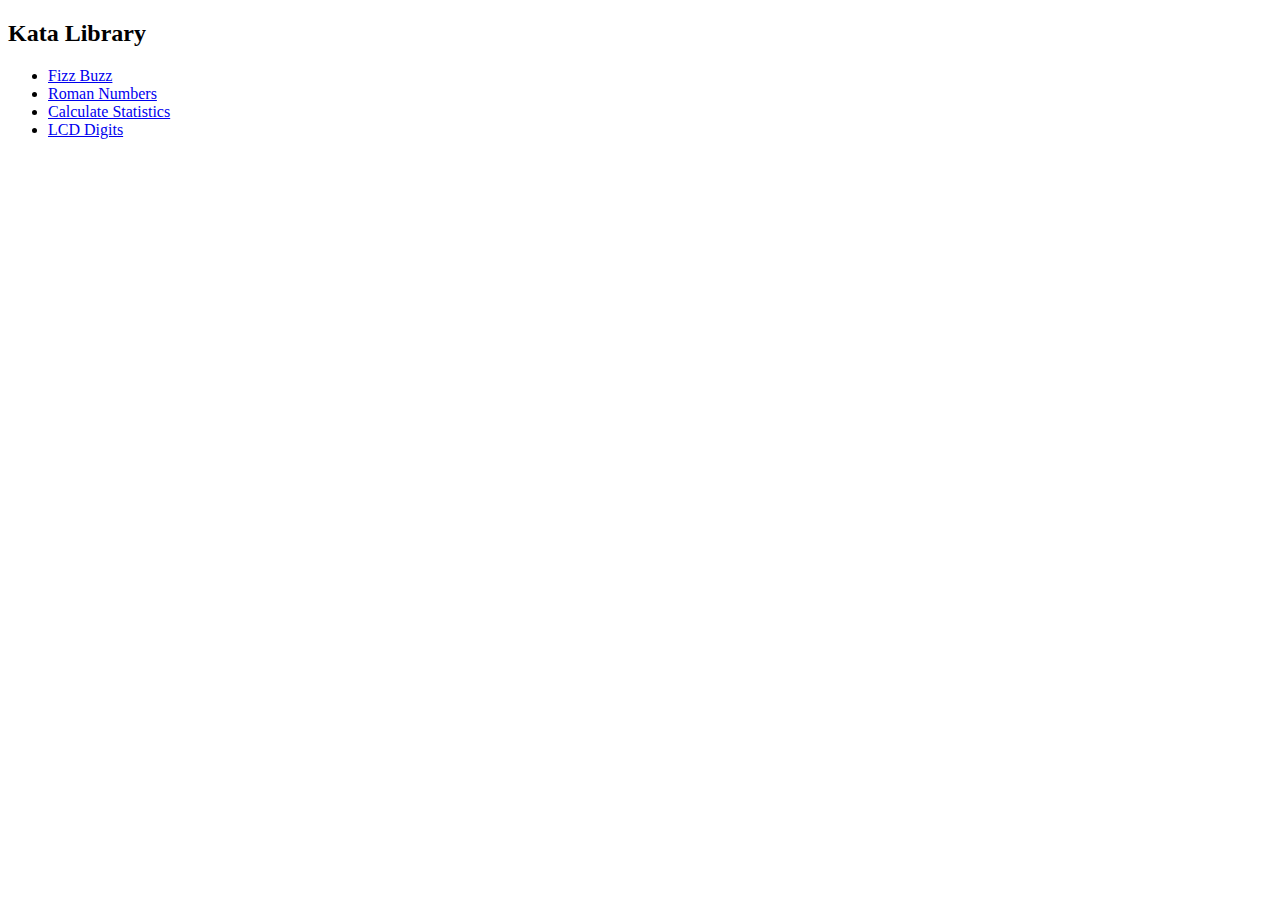
==== index.html @ f6282a14 "LCD Digits: Refactoring - phase 2" ====
<!DOCTYPE html>
<html>
<head>
	<meta charset="utf-8">
	<title>Kata Library</title>
	
</head>
	<body>
		<section id="kata-group">
			<h2>Kata Library</h2>
			<ul>
				<li><a href="FizzBuzz/index.html">Fizz Buzz</a></li>
				<li><a href="RomanNumbers/index.html">Roman Numbers</a></li>
				<li><a href="CalcStats/index.html">Calculate Statistics</a></li>
				<li><a href="LCDDigits/index.html">LCD Digits</a></li>
			</ul>
		</section>
	</body>
</html>
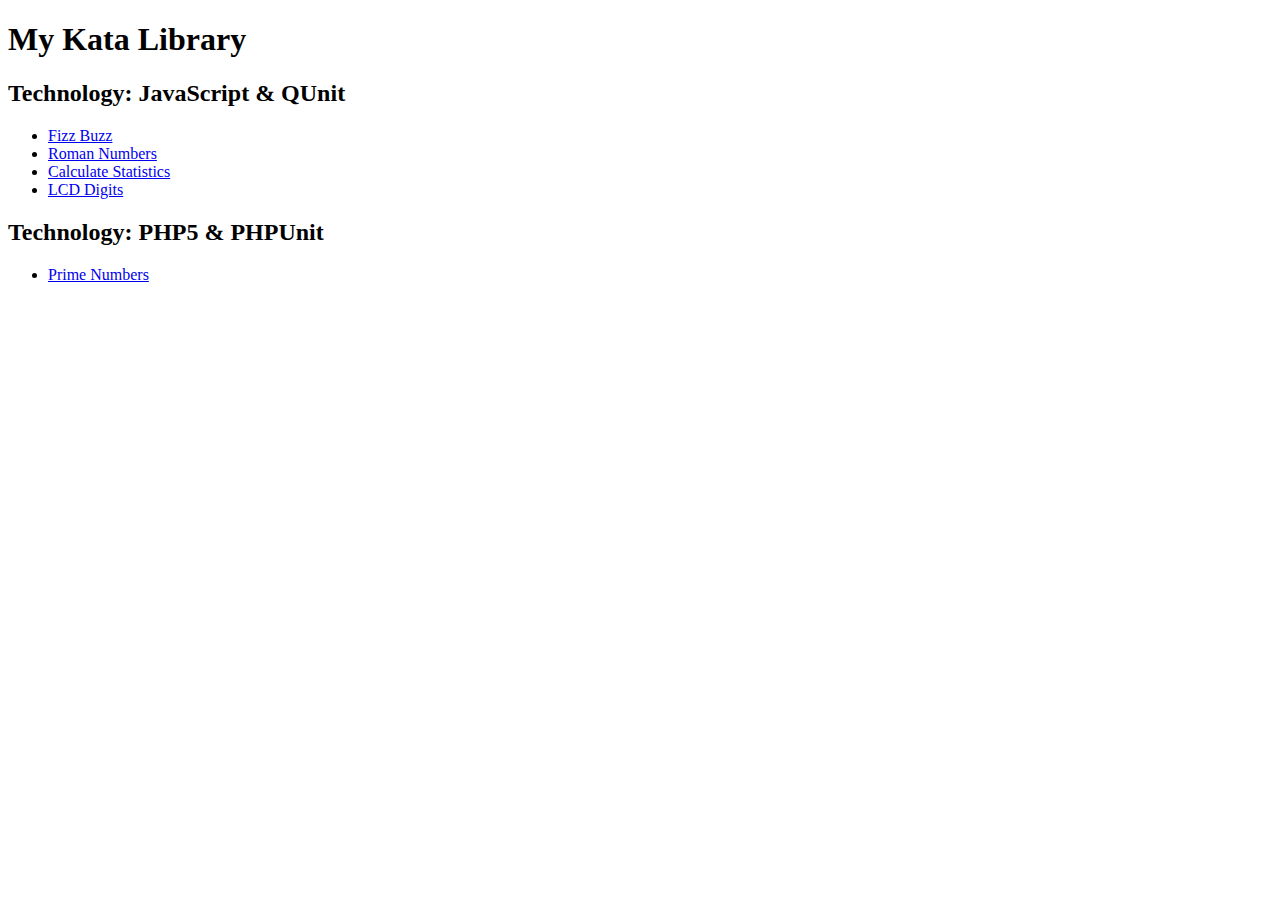
==== commit d1203d5b: "Restructurate TDD Kata Project" ====
--- a/index.html
+++ b/index.html
@@ -3,11 +3,20 @@
 <head>
 	<meta charset="utf-8">
 	<title>Kata Library</title>
+
+	<style>
+		body{
+			background-color: white;
+			font-family:  Tahoma;	
+			font-size: 100%;	
+		}
+	</style>
 	
 </head>
 	<body>
-		<section id="kata-group">
-			<h2>Kata Library</h2>
+		<h1>My Kata Library</h1>
+		<section id="js" class="kata-group">
+			<h2>Technology: JavaScript & QUnit</h2>
 			<ul>
 				<li><a href="FizzBuzz/index.html">Fizz Buzz</a></li>
 				<li><a href="RomanNumbers/index.html">Roman Numbers</a></li>
@@ -15,5 +24,11 @@
 				<li><a href="LCDDigits/index.html">LCD Digits</a></li>
 			</ul>
 		</section>
+		<section id="php" class="kata-group">
+			<h2>Technology: PHP5 & PHPUnit</h2>
+			<ul>
+				<li><a href="PrimeNumber/tests/PrimeNumberTest.php">Prime Numbers</a></li>
+			</ul>
+		</section>
 	</body>
 </html>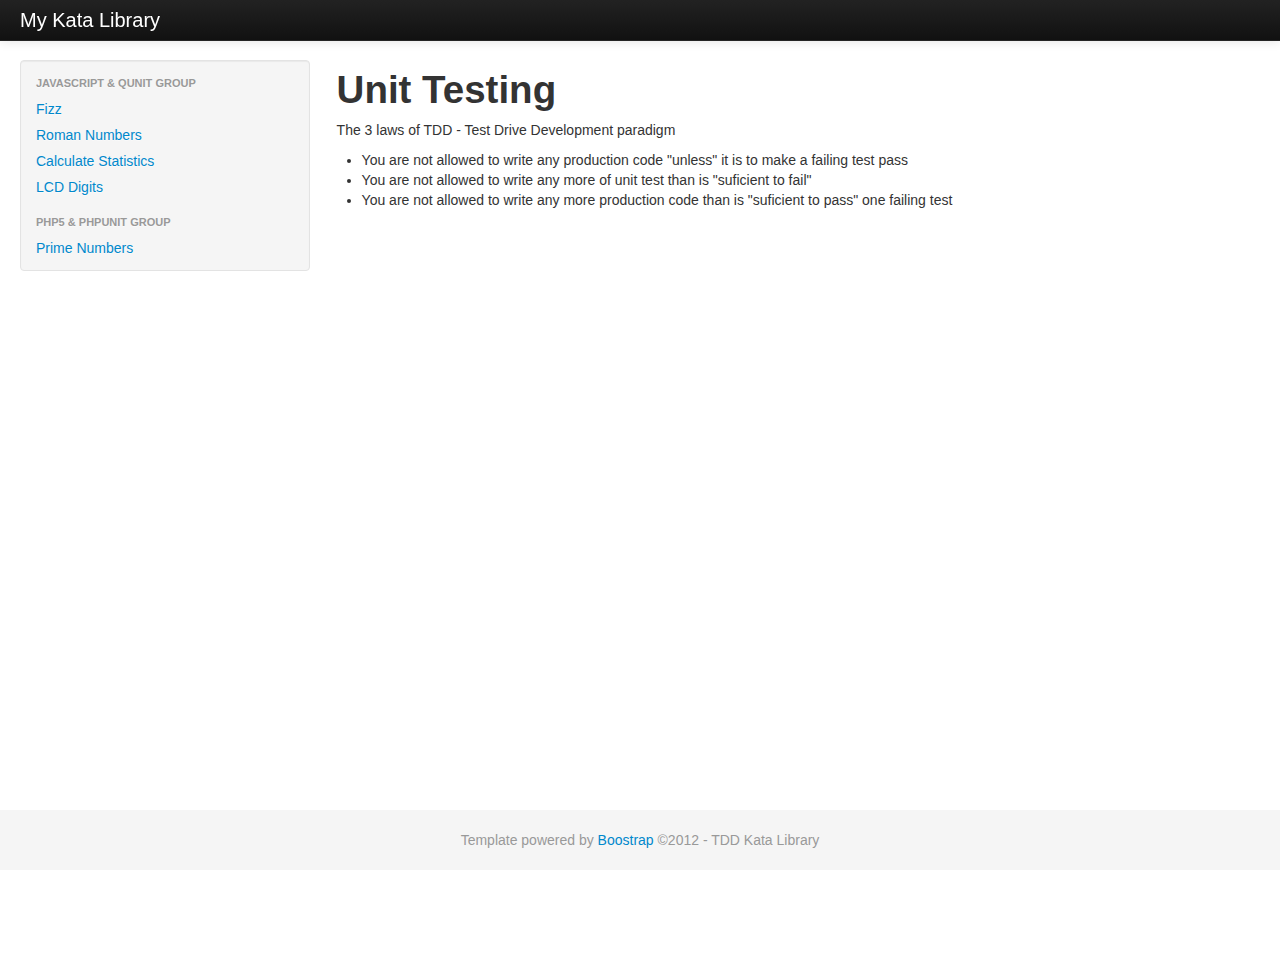
==== commit f59be576: "Wrap main index file with bootsrap template" ====
--- a/index.html
+++ b/index.html
@@ -4,31 +4,120 @@
 	<meta charset="utf-8">
 	<title>Kata Library</title>
 
-	<style>
-		body{
-			background-color: white;
-			font-family:  Tahoma;	
-			font-size: 100%;	
+	<!-- Turn on Responsive design -->
+	<meta name="viewport" content="width=device-width, initial-scale=1.0">
+	<link href="assets/css/bootstrap-responsive.css" rel="stylesheet">
+
+	<!-- Bootstrap -->
+	<link href="css/bootstrap.min.css" rel="stylesheet" media="screen">
+
+	<!-- jQuery lib -->
+	<script src="js/jquery.min.js"></script>
+	<script src="js/bootstrap.min.js"></script>
+
+	 <style type="text/css">
+	    
+	 	html,
+	 	body {
+	 		height: 100%;  /* The html and body elements cannot have any padding or margin. */
+	 	}
+	    body {
+	        padding-top: 60px;
+	    }
+
+	    #wrap {
+		    min-height: 90%;
+	        height: auto !important;
+	        height: 100%;
+	        /* Negative indent footer by it's height */
+	        margin: 0 auto -60px;
+	   	}
+	    .sidebar-nav {
+	    	padding: 9px 0;
+	    }
+
+	    /* Set the fixed height of the footer here */
+	    #footer {
+	    	 height: 60px;
+	    	 background-color: #f5f5f5;
+	    }
+
+	    .credit {
+	    	margin: 20px 0;
+	    	color: #999999;
+	    	text-align: center;
+	    }
+
+	    .container {
+   	 		width: auto;
+   	 		margin-left: auto;
+   			margin-right: auto;
+   			max-width: 680px;
+    		width: auto;
 		}
-	</style>
+
+	    /* Landscape phone to portrait tablet */
+     	@media (max-width: 767px) {
+	 
+	        #footer {
+	          margin-left: -20px;
+	          margin-right: -20px;
+	          padding-left: 20px;
+	          padding-right: 20px;
+	        }
+
+	        .row-fluid [class*="span"] {
+	        	float:none;
+	        	width: 100%;
+	        }
+	    }
+    </style>
 	
 </head>
 	<body>
-		<h1>My Kata Library</h1>
-		<section id="js" class="kata-group">
-			<h2>Technology: JavaScript & QUnit</h2>
-			<ul>
-				<li><a href="FizzBuzz/index.html">Fizz Buzz</a></li>
-				<li><a href="RomanNumbers/index.html">Roman Numbers</a></li>
-				<li><a href="CalcStats/index.html">Calculate Statistics</a></li>
-				<li><a href="LCDDigits/index.html">LCD Digits</a></li>
-			</ul>
-		</section>
-		<section id="php" class="kata-group">
-			<h2>Technology: PHP5 & PHPUnit</h2>
-			<ul>
-				<li><a href="PrimeNumber/tests/PrimeNumberTest.php">Prime Numbers</a></li>
-			</ul>
-		</section>
+		<div id="wrap">
+			<nav class="navbar navbar-inverse navbar-fixed-top">
+				<div class="navbar-inner">
+					<div class="container-fluid">
+						<a class="brand" href="#">My Kata Library</a>
+					</div>
+				</div>
+			</nav>
+			<div class="container-fluid">
+				<div class="row-fluid">
+					<aside class="span3">
+						<!-- Aside Nav here -->
+						<nav class="well sidebar-nav">
+							<ul class="nav nav-list">
+								<li class="nav-header">JavaScript & QUnit group</li>
+								<li><a href="lib/FizzBuzz/index.html">Fizz</a></li>
+								<li><a href="lib/RomanNumbers/index.html">Roman Numbers</a></li>
+								<li><a href="lib/CalcStats/index.html">Calculate Statistics</a></li>
+								<li><a href="lib/LCDDigits/index.html">LCD Digits</a></li>
+								<li class="nav-header">PHP5 & PHPUnit group</li>
+								<li><a href="#">Prime Numbers</a></li>
+							</ul>
+						</nav>
+					</aside>
+					<section class="span9">
+						<!-- Main Contain here-->
+						<h1>Unit Testing</h1>
+						<p>The 3 laws of TDD - Test Drive Development paradigm</p>
+						<ul>
+							<li>You are not allowed to write any production code "unless" it is to make a failing test pass</li>
+							<li>You are not allowed to write any more of unit test than is "suficient to fail"</li>
+							<li>You are not allowed to write any more production code than is "suficient to pass" one failing test</li>
+						</ul>
+					</section>
+				</div>
+			</div>
+		</div> <!-- #wrap -->
+
+		<footer id="footer">
+			<div class="container">
+				<p class="credit">Template powered by <a href="http://twitter.github.com/bootstrap/index.html">Boostrap</a> &copy;2012 - TDD Kata Library</p>
+			</div>
+		</footer>
+		
 	</body>
 </html>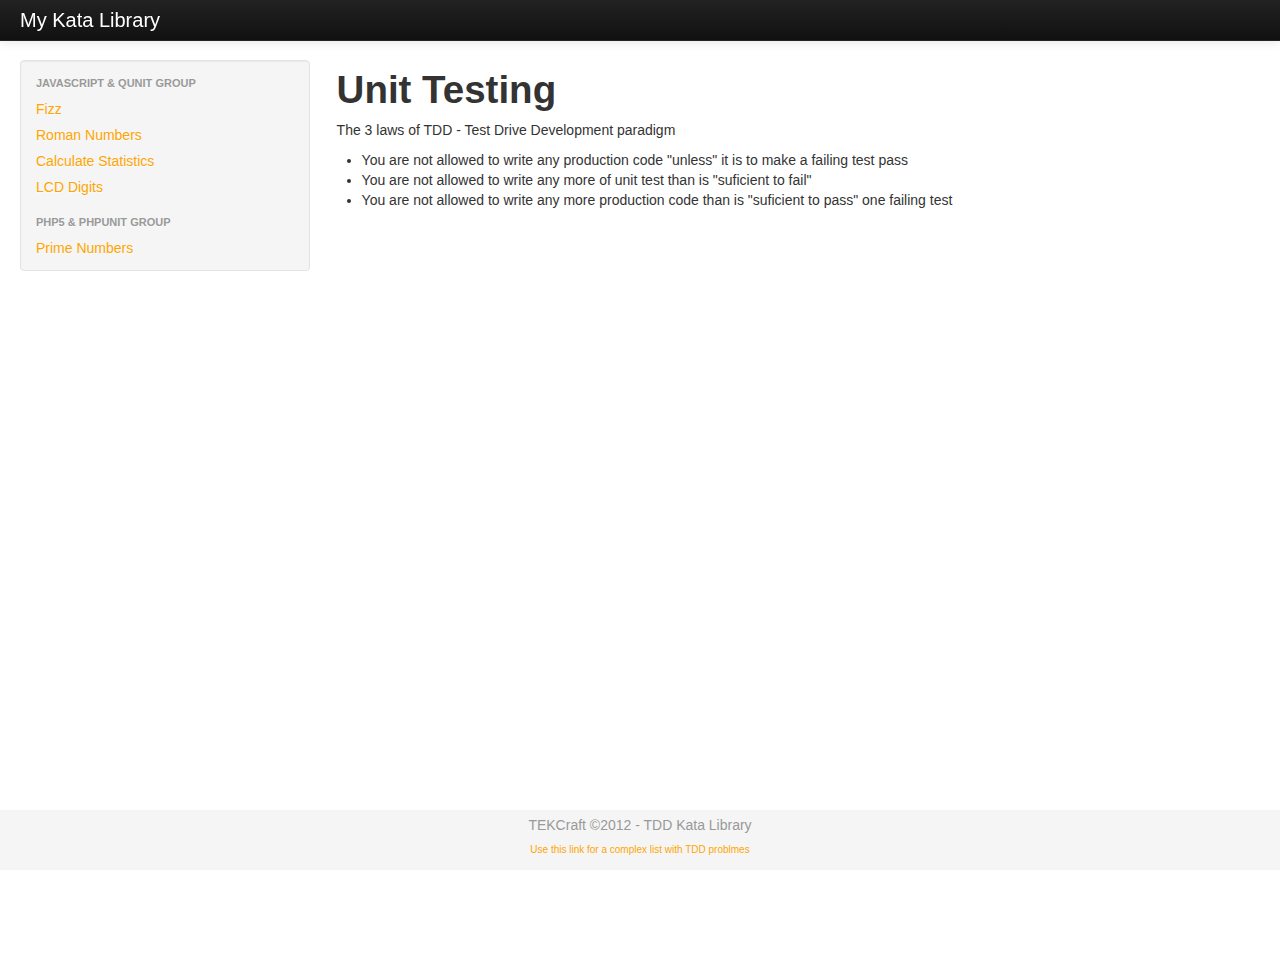
==== commit e83f95a2: "Add and style footer note" ====
--- a/index.html
+++ b/index.html
@@ -6,79 +6,27 @@
 
 	<!-- Turn on Responsive design -->
 	<meta name="viewport" content="width=device-width, initial-scale=1.0">
-	<link href="assets/css/bootstrap-responsive.css" rel="stylesheet">
+	<link href="css/bootstrap-responsive.css" rel="stylesheet">
 
 	<!-- Bootstrap -->
 	<link href="css/bootstrap.min.css" rel="stylesheet" media="screen">
+	<link href="css/custom.css" rel="stylesheet">
 
 	<!-- jQuery lib -->
 	<script src="js/jquery.min.js"></script>
 	<script src="js/bootstrap.min.js"></script>
 
-	 <style type="text/css">
-	    
-	 	html,
-	 	body {
-	 		height: 100%;  /* The html and body elements cannot have any padding or margin. */
-	 	}
-	    body {
-	        padding-top: 60px;
-	    }
-
-	    #wrap {
-		    min-height: 90%;
-	        height: auto !important;
-	        height: 100%;
-	        /* Negative indent footer by it's height */
-	        margin: 0 auto -60px;
-	   	}
-	    .sidebar-nav {
-	    	padding: 9px 0;
-	    }
-
-	    /* Set the fixed height of the footer here */
-	    #footer {
-	    	 height: 60px;
-	    	 background-color: #f5f5f5;
-	    }
-
-	    .credit {
-	    	margin: 20px 0;
-	    	color: #999999;
-	    	text-align: center;
-	    }
-
-	    .container {
-   	 		width: auto;
-   	 		margin-left: auto;
-   			margin-right: auto;
-   			max-width: 680px;
-    		width: auto;
-		}
-
-	    /* Landscape phone to portrait tablet */
-     	@media (max-width: 767px) {
-	 
-	        #footer {
-	          margin-left: -20px;
-	          margin-right: -20px;
-	          padding-left: 20px;
-	          padding-right: 20px;
-	        }
-
-	        .row-fluid [class*="span"] {
-	        	float:none;
-	        	width: 100%;
-	        }
-	    }
-    </style>
-	
 </head>
 	<body>
 		<div id="wrap">
 			<nav class="navbar navbar-inverse navbar-fixed-top">
 				<div class="navbar-inner">
 					<div class="container-fluid">
+						<a class="btn btn-navbar" data-target=".nav-collapse" data-toggles="collapse">
+							<span class="icon-bar"></span>
+							<span class="icon-bar"></span>
+							<span class="icon-bar"></span>
+						</a>
 						<a class="brand" href="#">My Kata Library</a>
 					</div>
 				</div>
@@ -115,7 +63,8 @@
 
 		<footer id="footer">
 			<div class="container">
-				<p class="credit">Template powered by <a href="http://twitter.github.com/bootstrap/index.html">Boostrap</a> &copy;2012 - TDD Kata Library</p>
+				<p class="credit">TEKCraft</a> &copy;2012 - TDD Kata Library</p>
+				<p class="source"><a href="https://sites.google.com/site/tddproblems/all-problems-1" target="_blank">Use this link for a complex list with TDD problmes</a></p>
 			</div>
 		</footer>
 		
--- a/css/custom.css
+++ b/css/custom.css
@@ -0,0 +1,65 @@
+html,body {
+	height: 100%;  /* The html and body elements cannot have any padding or margin. */
+}
+
+body {
+    padding-top: 60px;
+}
+
+a {
+   color: orange;
+}
+
+#wrap {
+    min-height: 90%;
+    height: auto !important;
+    height: 100%;
+    /* Negative indent footer by it's height */
+    margin: 0 auto -60px;
+	}
+.sidebar-nav {
+	padding: 9px 0;
+}
+
+/* Set the fixed height of the footer here */
+#footer {
+	 height: 60px;
+	 background-color: #f5f5f5;
+}
+
+.credit, .source {
+	margin: 5px 0;
+	color: #999999;
+	text-align: center;
+}
+
+.source {
+  font-size: 10px; 
+}
+.source a:hover {
+  text-decoration: none;
+}
+
+.container {
+ 		width: auto;
+ 		margin-left: auto;
+		margin-right: auto;
+		max-width: 680px;
+	width: auto;
+}
+
+/* Landscape phone to portrait tablet */
+	@media (max-width: 767px) {
+
+    #footer {
+      margin-left: -20px;
+      margin-right: -20px;
+      padding-left: 20px;
+      padding-right: 20px;
+    }
+
+    .row-fluid [class*="span"] {
+    	float:none;https://sites.google.com/site/tddproblems/all-problems-1
+    	width: 100%;
+    }
+}
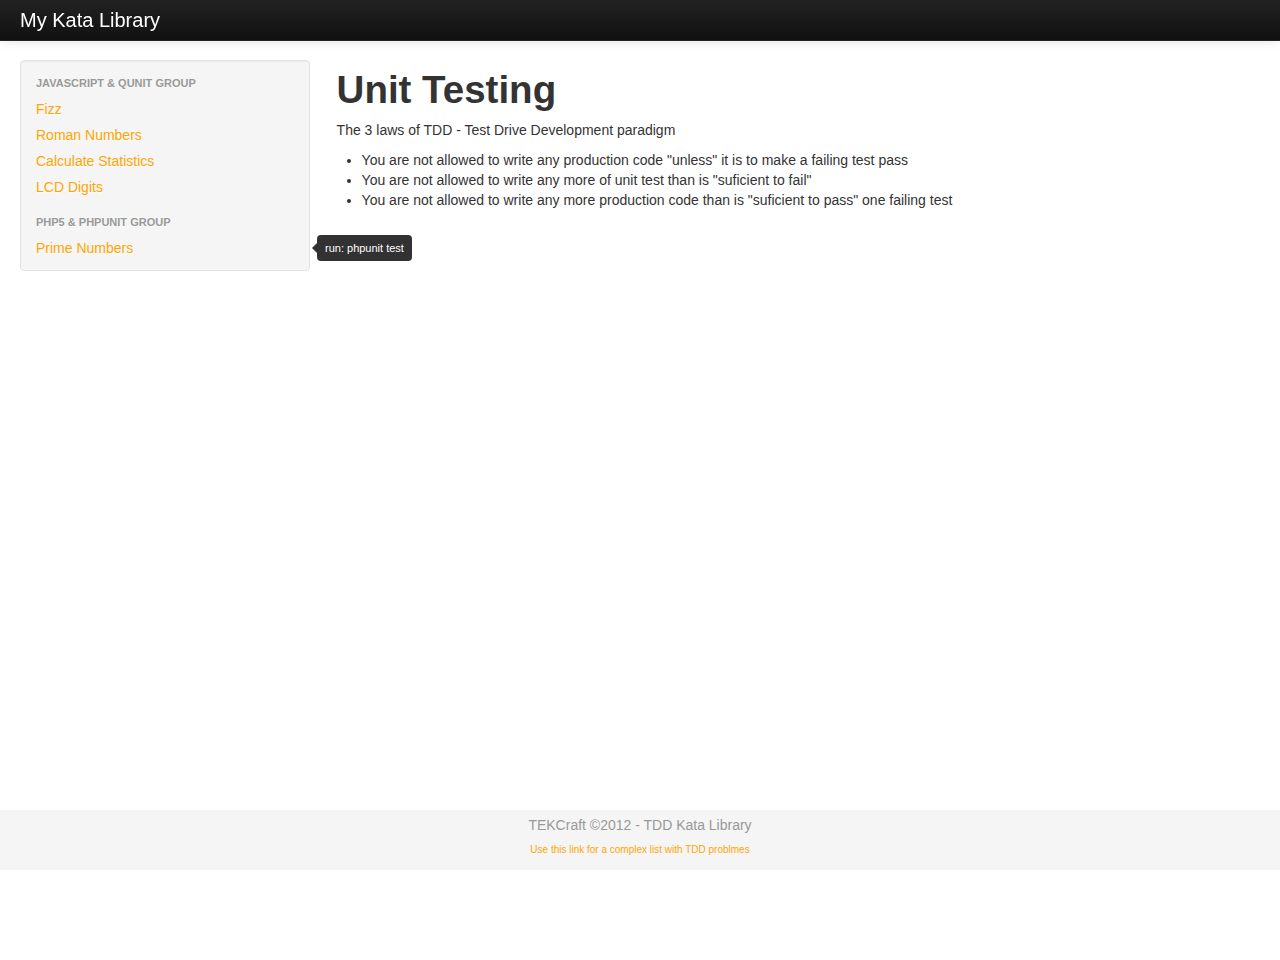
==== commit 1b789a88: "Implement boostrap tooltip" ====
--- a/index.html
+++ b/index.html
@@ -15,6 +15,7 @@
 	<!-- jQuery lib -->
 	<script src="js/jquery.min.js"></script>
 	<script src="js/bootstrap.min.js"></script>
+
 
 </head>
 	<body>
@@ -43,7 +44,7 @@
 								<li><a href="lib/CalcStats/index.html">Calculate Statistics</a></li>
 								<li><a href="lib/LCDDigits/index.html">LCD Digits</a></li>
 								<li class="nav-header">PHP5 & PHPUnit group</li>
-								<li><a href="#">Prime Numbers</a></li>
+								<li><a class="info" href="#" rel="tooltip" data-placement="right" title="run: phpunit test">Prime Numbers</a></li>								
 							</ul>
 						</nav>
 					</aside>
@@ -67,6 +68,13 @@
 				<p class="source"><a href="https://sites.google.com/site/tddproblems/all-problems-1" target="_blank">Use this link for a complex list with TDD problmes</a></p>
 			</div>
 		</footer>
-		
+	
+	<!-- Custom js inclusion: show tooltip when link has .info class -->
+	<script>
+		(function(){
+			$('.info').tooltip('show');
+		})()
+	</script>
+
 	</body>
 </html>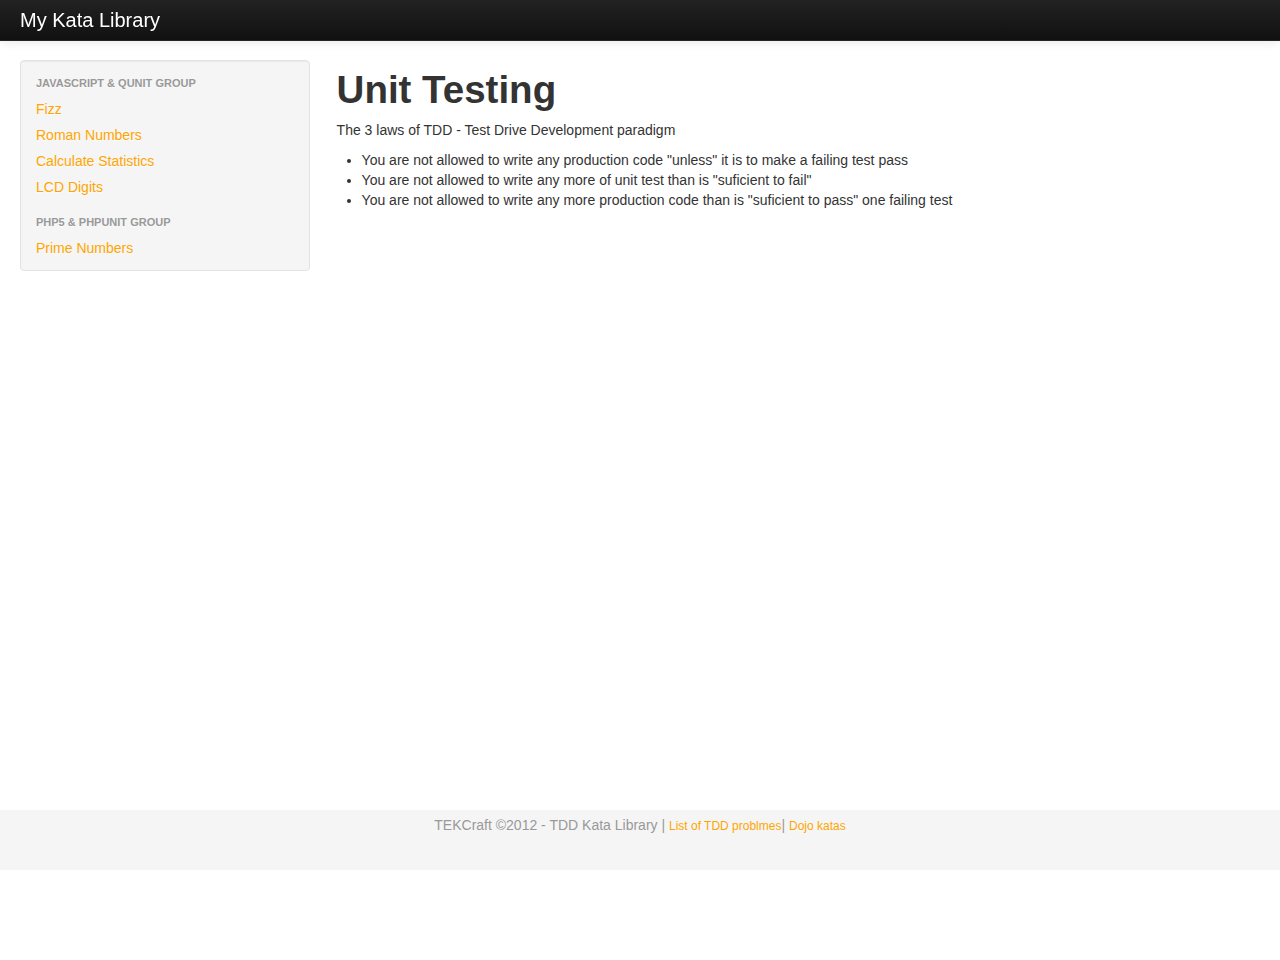
==== commit c8865f31: "Add index.html for Prime Number kata" ====
--- a/index.html
+++ b/index.html
@@ -22,12 +22,7 @@
 		<div id="wrap">
 			<nav class="navbar navbar-inverse navbar-fixed-top">
 				<div class="navbar-inner">
-					<div class="container-fluid">
-						<a class="btn btn-navbar" data-target=".nav-collapse" data-toggles="collapse">
-							<span class="icon-bar"></span>
-							<span class="icon-bar"></span>
-							<span class="icon-bar"></span>
-						</a>
+					<div class="container-fluid">						
 						<a class="brand" href="#">My Kata Library</a>
 					</div>
 				</div>
@@ -44,7 +39,7 @@
 								<li><a href="lib/CalcStats/index.html">Calculate Statistics</a></li>
 								<li><a href="lib/LCDDigits/index.html">LCD Digits</a></li>
 								<li class="nav-header">PHP5 & PHPUnit group</li>
-								<li><a class="info" href="#" rel="tooltip" data-placement="right" title="run: phpunit test">Prime Numbers</a></li>								
+								<li><a href="lib/PrimeNumber/index.html">Prime Numbers</a></li>								
 							</ul>
 						</nav>
 					</aside>
@@ -64,8 +59,9 @@
 
 		<footer id="footer">
 			<div class="container">
-				<p class="credit">TEKCraft</a> &copy;2012 - TDD Kata Library</p>
-				<p class="source"><a href="https://sites.google.com/site/tddproblems/all-problems-1" target="_blank">Use this link for a complex list with TDD problmes</a></p>
+				<p class="credit"><span>TEKCraft</a> &copy;2012 - TDD Kata Library</span> | 
+				<span class="source"><a href="https://sites.google.com/site/tddproblems/all-problems-1" target="_blank">List of TDD problmes</a></span>|
+				<span class="source"><a href="http://cyber-dojo.com/dojo/create" target="_blank">Dojo katas</a></span></p>
 			</div>
 		</footer>
 	
--- a/css/custom.css
+++ b/css/custom.css
@@ -34,7 +34,7 @@
 }
 
 .source {
-  font-size: 10px; 
+  font-size: 12px; 
 }
 .source a:hover {
   text-decoration: none;
@@ -46,6 +46,11 @@
 		margin-right: auto;
 		max-width: 680px;
 	width: auto;
+}
+
+button {
+  position: absolute;
+  right: 10px;
 }
 
 /* Landscape phone to portrait tablet */
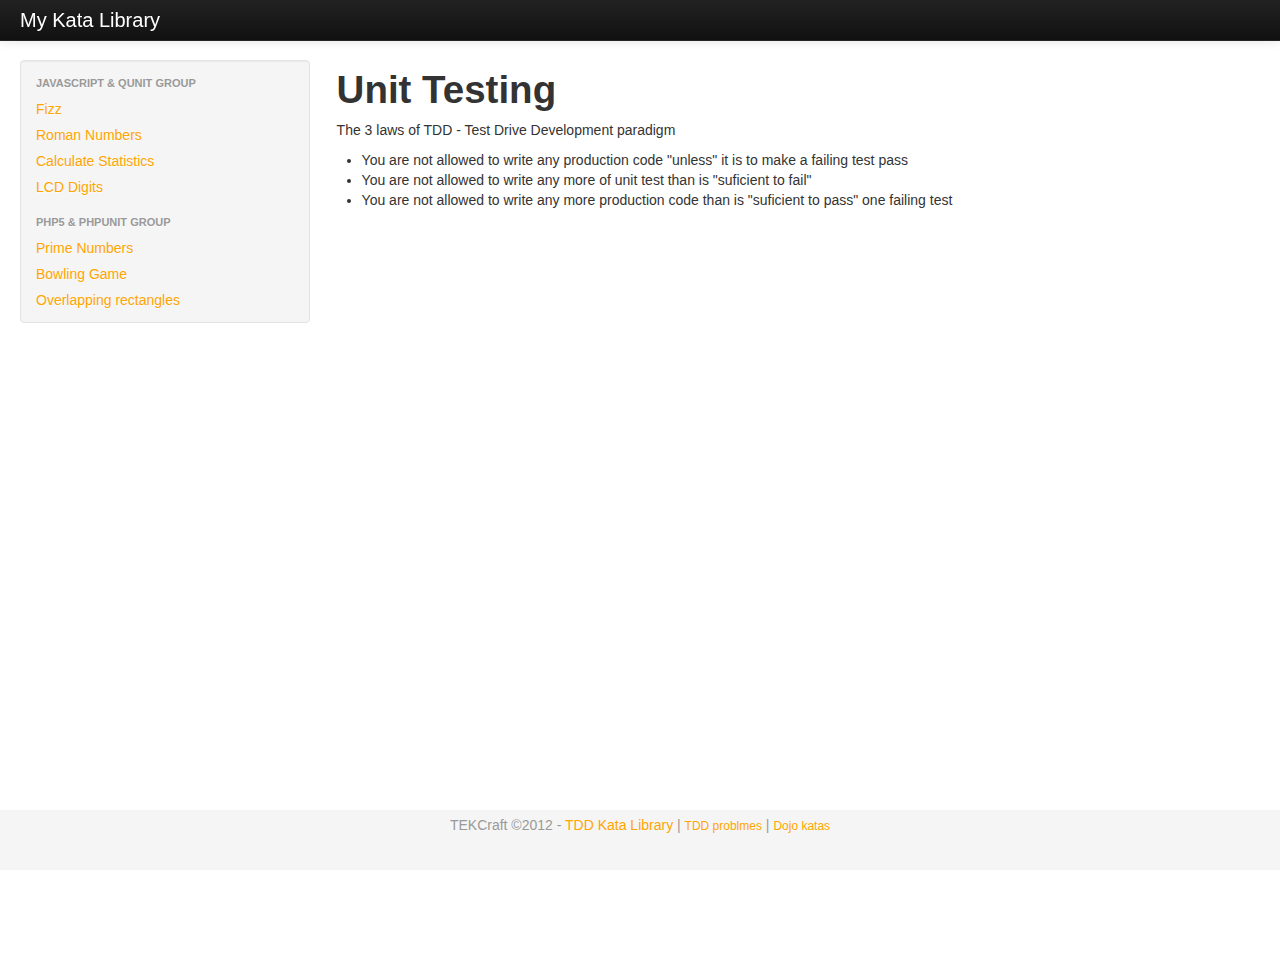
==== commit e0debb34: "Create 2 new kata template" ====
--- a/index.html
+++ b/index.html
@@ -39,7 +39,9 @@
 								<li><a href="lib/CalcStats/index.html">Calculate Statistics</a></li>
 								<li><a href="lib/LCDDigits/index.html">LCD Digits</a></li>
 								<li class="nav-header">PHP5 & PHPUnit group</li>
-								<li><a href="lib/PrimeNumber/index.html">Prime Numbers</a></li>								
+								<li><a href="lib/PrimeNumber/index.html">Prime Numbers</a></li>
+								<li><a href="lib/BowlingGame/index.html">Bowling Game</a></li>
+								<li><a href="lib/OverlappingRectangles/index.html">Overlapping rectangles</a></li>									
 							</ul>
 						</nav>
 					</aside>
@@ -59,8 +61,8 @@
 
 		<footer id="footer">
 			<div class="container">
-				<p class="credit"><span>TEKCraft</a> &copy;2012 - TDD Kata Library</span> | 
-				<span class="source"><a href="https://sites.google.com/site/tddproblems/all-problems-1" target="_blank">List of TDD problmes</a></span>|
+				<p class="credit"><span>TEKCraft</a> &copy;2012 - <a href="https://github.com/rorgonas/KataLibrary" target="_blank">TDD Kata Library</a></span> | 
+				<span class="source"><a href="https://sites.google.com/site/tddproblems/all-problems-1" target="_blank">TDD problmes</a></span> |
 				<span class="source"><a href="http://cyber-dojo.com/dojo/create" target="_blank">Dojo katas</a></span></p>
 			</div>
 		</footer>
